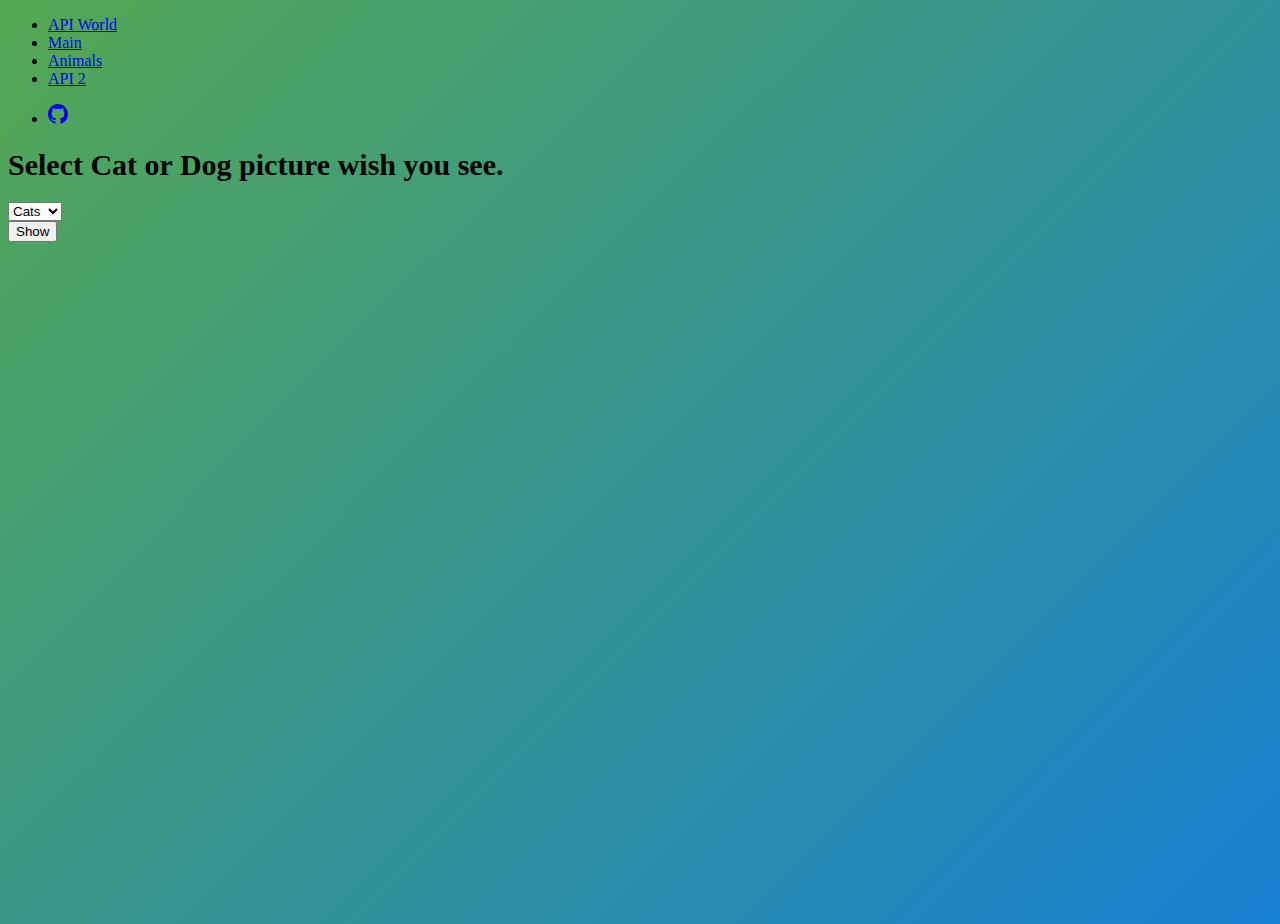
==== pages/animals.html @ e4747308 "page2 done" ====
<!DOCTYPE html>
<html lang="en">
<head>
  <title>Animals</title>
  <meta charset="utf-8">
  <meta name="viewport" content="width=device-width, initial-scale=1">
  <!-- bootstrap -->
  <link href="https://cdn.jsdelivr.net/npm/bootstrap@5.1.3/dist/css/bootstrap.min.css" rel="stylesheet" integrity="sha384-1BmE4kWBq78iYhFldvKuhfTAU6auU8tT94WrHftjDbrCEXSU1oBoqyl2QvZ6jIW3" crossorigin="anonymous">
  <script src="https://cdn.jsdelivr.net/npm/bootstrap@5.1.3/dist/js/bootstrap.bundle.min.js" integrity="sha384-ka7Sk0Gln4gmtz2MlQnikT1wXgYsOg+OMhuP+IlRH9sENBO0LRn5q+8nbTov4+1p" crossorigin="anonymous"></script>
  <!-- css -->
  <link rel="stylesheet" href="/css/backgrounds.css">
  <script src="/scritps/api.js"></script>
</head>
<body>

    <nav class="navbar navbar-expand-sm bg-primary navbar-dark">
        <div class="container-fluid">
          <ul class="navbar-nav">
            <li class="nav-item">
              <a class="nav-link active" href="/index.html">API World</a>
            </li>
            <li class="nav-item">
                <a class="nav-link" href="/index.html">Main</a>
            </li>
            <li class="nav-item">
                <a class="nav-link active" aria-current="page" href="/pages/animals.html">Animals</a>
            </li>
            <li class="nav-item">
                <a class="nav-link" href="/pages/api2.html">API 2</a>
            </li>
          </ul>
          <ul class="navbar-nav ms-auto mb-2 mb-lg-0">
            <li class="nav-item">
                <a class="nav-link" href="https://github.com/philippark89"><svg xmlns="http://www.w3.org/2000/svg" width="20" height="20" fill="currentColor" class="bi bi-github" viewBox="0 0 16 16">
                    <path d="M8 0C3.58 0 0 3.58 0 8c0 3.54 2.29 6.53 5.47 7.59.4.07.55-.17.55-.38 0-.19-.01-.82-.01-1.49-2.01.37-2.53-.49-2.69-.94-.09-.23-.48-.94-.82-1.13-.28-.15-.68-.52-.01-.53.63-.01 1.08.58 1.23.82.72 1.21 1.87.87 2.33.66.07-.52.28-.87.51-1.07-1.78-.2-3.64-.89-3.64-3.95 0-.87.31-1.59.82-2.15-.08-.2-.36-1.02.08-2.12 0 0 .67-.21 2.2.82.64-.18 1.32-.27 2-.27.68 0 1.36.09 2 .27 1.53-1.04 2.2-.82 2.2-.82.44 1.1.16 1.92.08 2.12.51.56.82 1.27.82 2.15 0 3.07-1.87 3.75-3.65 3.95.29.25.54.73.54 1.48 0 1.07-.01 1.93-.01 2.2 0 .21.15.46.55.38A8.012 8.012 0 0 0 16 8c0-4.42-3.58-8-8-8z"/>
                </svg></a>
            </li>
          </ul>
        </div>
      </nav>
    
    <div class="container">
        <div class="api1main text-center text-light mt-3">
            <h1 class="text-body">Select Cat or Dog picture wish you see.</h1>
            <form>
              <select id="animalSelect">
                <option value="cat">Cats</option>
                <option value="dog">Dogs</option>
              </select>
            </form>
            <button class="btn btn-primary mb-3 mt-2" onclick="getOption()"> Show </button>
            <span class="output"></span>
            <div id="animalImage" style="text-align:center;"></div>
        </div>
    </div>

</body>
</html>
---- css/backgrounds.css ----
html body {
    background-image: linear-gradient(135deg,rgb(85, 168, 82), rgb(22, 128, 210));
    height: 100vh;
}

.content {
    transform: translateY(160%);
    width: 100%;
}

.api1main {
    width: 100%;
    font-size: 15px;
}
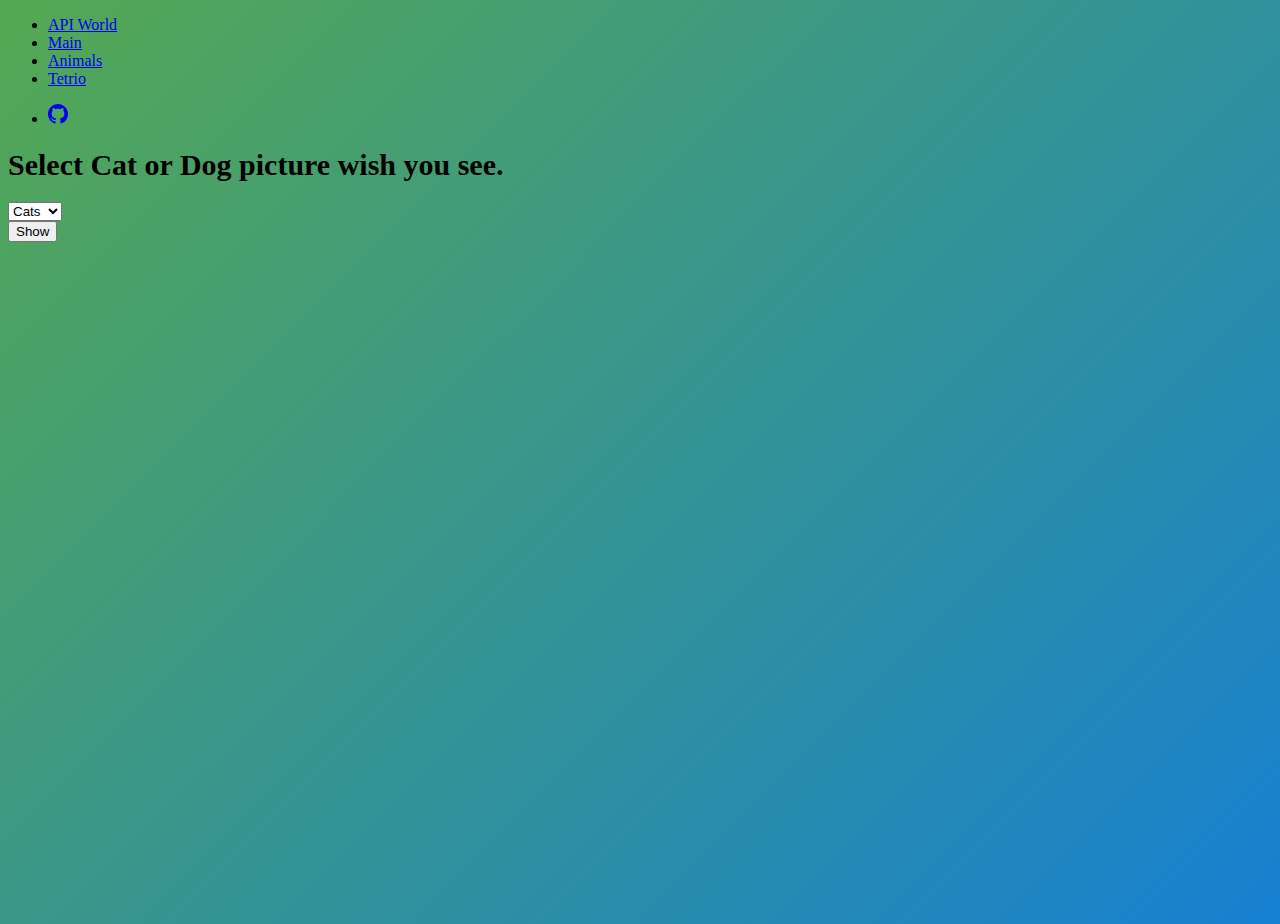
==== commit d861f601: "working on page 2" ====
--- a/pages/animals.html
+++ b/pages/animals.html
@@ -9,7 +9,7 @@
   <script src="https://cdn.jsdelivr.net/npm/bootstrap@5.1.3/dist/js/bootstrap.bundle.min.js" integrity="sha384-ka7Sk0Gln4gmtz2MlQnikT1wXgYsOg+OMhuP+IlRH9sENBO0LRn5q+8nbTov4+1p" crossorigin="anonymous"></script>
   <!-- css -->
   <link rel="stylesheet" href="/css/backgrounds.css">
-  <script src="/scritps/api.js"></script>
+  <script src="/scritps/animalAPI.js"></script>
 </head>
 <body>
 
@@ -26,7 +26,7 @@
                 <a class="nav-link active" aria-current="page" href="/pages/animals.html">Animals</a>
             </li>
             <li class="nav-item">
-                <a class="nav-link" href="/pages/api2.html">API 2</a>
+                <a class="nav-link" href="/pages/tetrio.html">Tetrio</a>
             </li>
           </ul>
           <ul class="navbar-nav ms-auto mb-2 mb-lg-0">
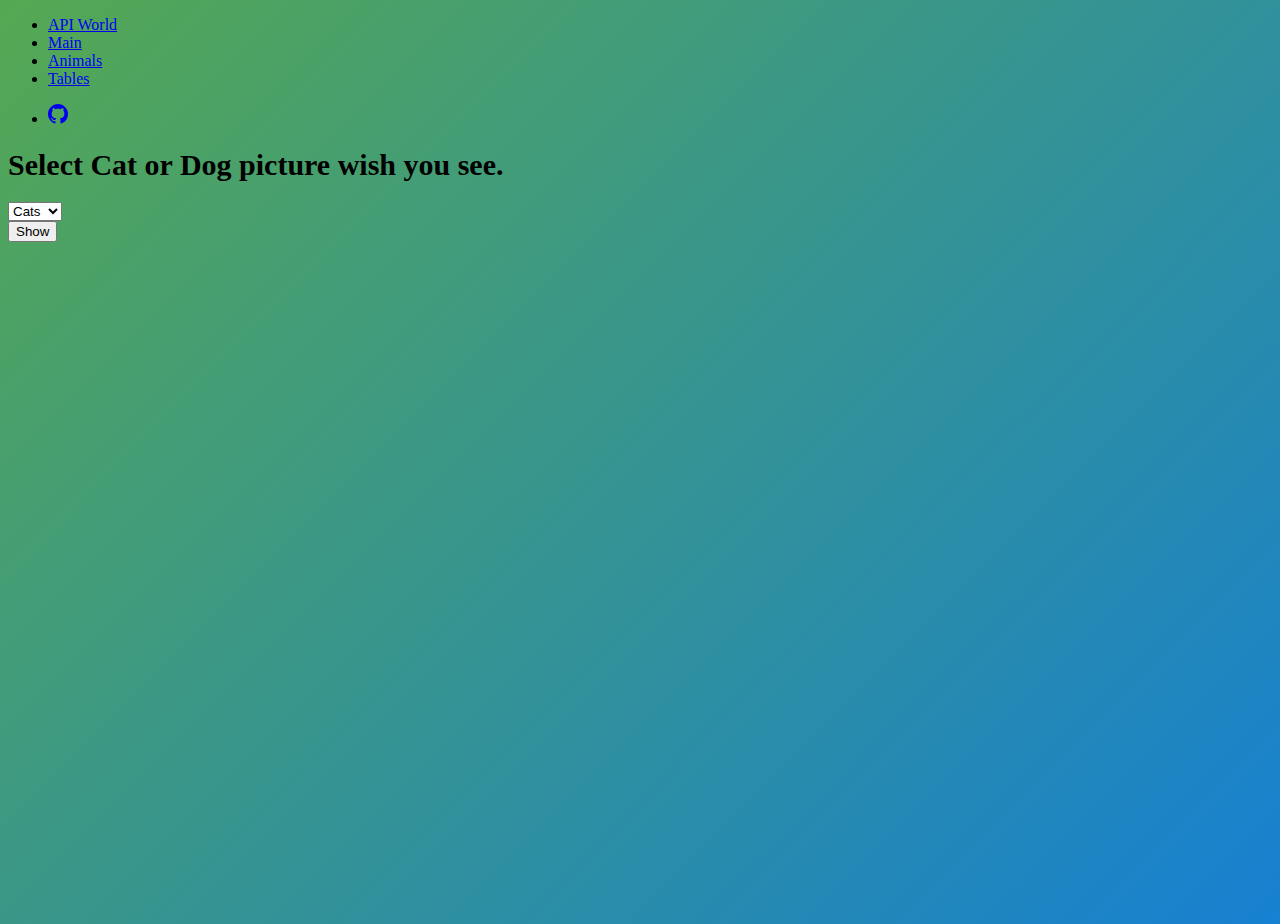
==== commit c45c8aee: "Tetrio page -> Tables page" ====
--- a/pages/animals.html
+++ b/pages/animals.html
@@ -9,10 +9,12 @@
   <script src="https://cdn.jsdelivr.net/npm/bootstrap@5.1.3/dist/js/bootstrap.bundle.min.js" integrity="sha384-ka7Sk0Gln4gmtz2MlQnikT1wXgYsOg+OMhuP+IlRH9sENBO0LRn5q+8nbTov4+1p" crossorigin="anonymous"></script>
   <!-- css -->
   <link rel="stylesheet" href="/css/backgrounds.css">
+  <!-- script -->
   <script src="/scritps/animalAPI.js"></script>
 </head>
 <body>
 
+    <!-- nav bar -->
     <nav class="navbar navbar-expand-sm bg-primary navbar-dark">
         <div class="container-fluid">
           <ul class="navbar-nav">
@@ -26,7 +28,7 @@
                 <a class="nav-link active" aria-current="page" href="/pages/animals.html">Animals</a>
             </li>
             <li class="nav-item">
-                <a class="nav-link" href="/pages/tetrio.html">Tetrio</a>
+                <a class="nav-link" href="/pages/tables.html">Tables</a>
             </li>
           </ul>
           <ul class="navbar-nav ms-auto mb-2 mb-lg-0">
@@ -41,7 +43,7 @@
     
     <div class="container">
         <div class="api1main text-center text-light mt-3">
-            <h1 class="text-body">Select Cat or Dog picture wish you see.</h1>
+            <h1 class="text-danger mb-4">Select Cat or Dog picture wish you see.</h1>
             <form>
               <select id="animalSelect">
                 <option value="cat">Cats</option>
